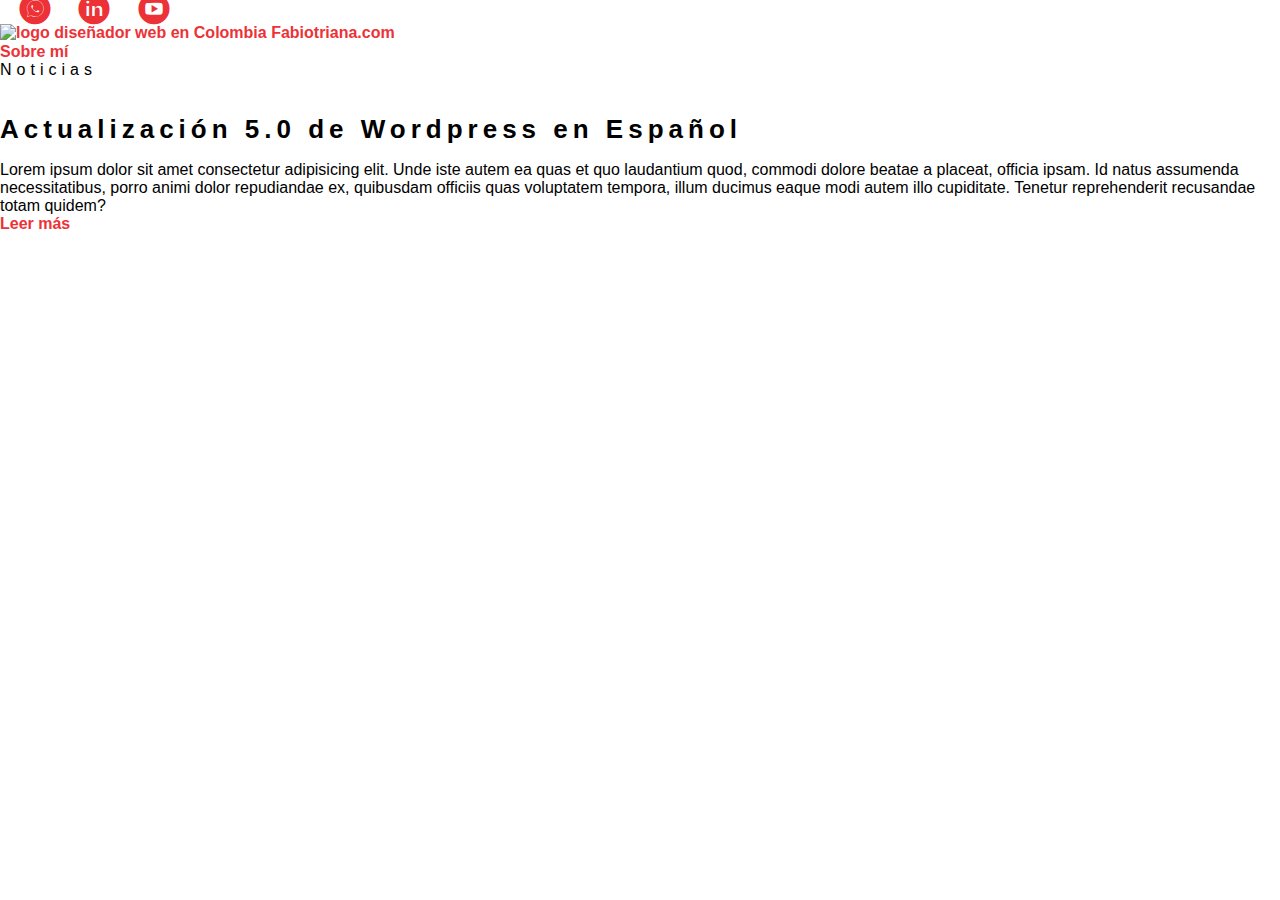
==== blog.html @ 5923bc03 "some tweaks" ====
<!DOCTYPE html>
<html lang="es">
<head>
    <meta charset="UTF-8">
    <meta name="viewport" content="width=device-width, initial-scale=1.0">
    <title>Home Blog</title>
    <meta name="description" content="Este es un blog personal">
    <meta name="robots" content="noindex,nofollow">
    <link rel="stylesheet" href="./assets/styles/normalize.css">
    <link rel="stylesheet" href="./assets/font/flaticon.css">
    <link rel="stylesheet" href="./assets/styles/style.css">
    <link rel="stylesheet" href="./assets/styles/header.css">
    <link rel="stylesheet" href="./assets/styles/footer.css">
    <link rel="stylesheet" href="./assets/styles/blog.css">
</head>
<body>
    <header>
        <section  class="header__icons-container">
            <div class="icons">
                <a href="https://api.whatsapp.com/send?phone=573135981956&text=Hola%20Fabio%20Triana%2C%20quiero%20m%C3%A1s%20informaci%C3%B3n%20de%20c%C3%B3mo%20hacer%20mi%20negocio%20m%C3%A1s%20visible%20en%20internet." target="_blank">
                    <span class="flaticon-003-whatsapp"></span>
                </a>
                <a href="https://www.linkedin.com/in/fabiotriana2/" target="_blank">
                    <span class="flaticon-010-linkedin"></span>
                </a>
                <a target="_blank" href="#">
                    <span class="flaticon-008-youtube"></span>
                </a>
            </div>
        </section>
        <nav>
            <section class="nav__logo-container">
                <a target="_blank" href="https://fabiotriana.com" aria-multiline="logo de mi blog">
                    <img src="https://fabiotriana.com/wp-content/uploads/2022/08/Logo.png?x45623" alt="logo diseñador web en Colombia Fabiotriana.com" >
                </a>
            </section>
            <section class="profile__link">
                <a target="_blank" href="https://fabiotriana.com">Sobre mí</a>
            </section>
        </nav>
    </header>
    <main class="blog__main">
        <div class="blog__main-container">
            <span class="blog__left-ctg">Noticias</span>
            <div class="blog__main-left">
                <figure>
                    <img src="https://universowp.com.br/wp-content/uploads/2018/12/Universo-WP-WordPress-5.png" alt="">
                </figure>
            </div>
            <div class="blog__main-right">
                <h1 class="blog__main-title">Actualización 5.0 de Wordpress en Español</h1>
                <p class="blog__main-content">Lorem ipsum dolor sit amet consectetur adipisicing elit. Unde iste autem ea quas et quo laudantium quod, commodi dolore beatae a placeat, officia ipsam. Id natus assumenda necessitatibus, porro animi dolor repudiandae ex, quibusdam officiis quas voluptatem tempora, illum ducimus eaque modi autem illo cupiditate. Tenetur reprehenderit recusandae totam quidem?</p>
                <a class="blog__main-button" href="https://fabiotriana.com" target="_blank">Leer más</a>
            </div>
        </div>
    </main>
</body>
</html>
---- assets/font/flaticon.css ----
/*
  	Flaticon icon font: Flaticon
  	Creation date: 20/12/2018 09:27
  	*/

@font-face {
  font-family: "Flaticon";
  src: url("./Flaticon.eot");
  src: url("./Flaticon.eot?#iefix") format("embedded-opentype"),
       url("./Flaticon.woff") format("woff"),
       url("./Flaticon.ttf") format("truetype"),
       url("./Flaticon.svg#Flaticon") format("svg");
  font-weight: normal;
  font-style: normal;
}

@media screen and (-webkit-min-device-pixel-ratio:0) {
  @font-face {
    font-family: "Flaticon";
    src: url("./Flaticon.svg#Flaticon") format("svg");
  }
}

[class^="flaticon-"]:before, [class*=" flaticon-"]:before,
[class^="flaticon-"]:after, [class*=" flaticon-"]:after {   
  font-family: Flaticon;
        font-size: 30px;
font-style: normal;
margin-left: 20px;
}

.flaticon-001-facebook:before { content: "\f100"; }
.flaticon-002-twitter:before { content: "\f101"; }
.flaticon-003-whatsapp:before { content: "\f102"; }
.flaticon-004-groupme:before { content: "\f103"; }
.flaticon-005-kik:before { content: "\f104"; }
.flaticon-006-skype:before { content: "\f105"; }
.flaticon-007-periscope:before { content: "\f106"; }
.flaticon-008-youtube:before { content: "\f107"; }
.flaticon-009-itunes:before { content: "\f108"; }
.flaticon-010-linkedin:before { content: "\f109"; }
.flaticon-011-instagram:before { content: "\f10a"; }
.flaticon-012-messenger:before { content: "\f10b"; }
.flaticon-013-twitter-1:before { content: "\f10c"; }
.flaticon-014-snapchat:before { content: "\f10d"; }
.flaticon-015-reddit:before { content: "\f10e"; }
---- assets/styles/style.css ----
:root {
  --rojo: #ed3237;
  --blanco: #ffffff;
  --negro: #202020;
}

::selection {
  color: var(--blanco);
  background: var(--rojo);
}

*, *::after, *::before {
  box-sizing: border-box;
  margin: 0;
  padding: 0;
}

html {
  font-size: 62.5%;
}

body {
  font-size: 1.6rem;
  font-family: 'roboto' , sans-serif;
}

a {
  text-decoration: none;
  color: var(--rojo);
  font-weight: bold;
}

ul {
  list-style: none;
}

@import url('https://fonts.googleapis.com/css2?family=Roboto:wght@300;400;500;700&display=swap');

h1 {
  font-size: 2.6rem;
  line-height: 2.8rem;
  letter-spacing: 0.5rem;
}

h2 {
  font-size: 2.4rem;
  line-height: 2.6rem;
  letter-spacing: 0.5rem;
}

h3 {
  font-size: 2.2rem;
  line-height: 2.4rem;
  letter-spacing: 0.5rem;
}

h4 {
  font-size: 2rem;
  line-height: 2.2rem;
  letter-spacing: 0.5rem;
}

h5 {
  font-size: 1.8rem;
  line-height: 2rem;
  letter-spacing: 0.5rem;
}

h6 {
  font-size: 1.6rem;
  line-height: 1.8rem;
  letter-spacing: 0.5rem;
}

p {
  font-size: 1.6rem;
  line-height: 1.8rem;
}

span {
  font-size: 1.6rem;
  line-height: 1.8rem;
  letter-spacing: 0.5rem;
}
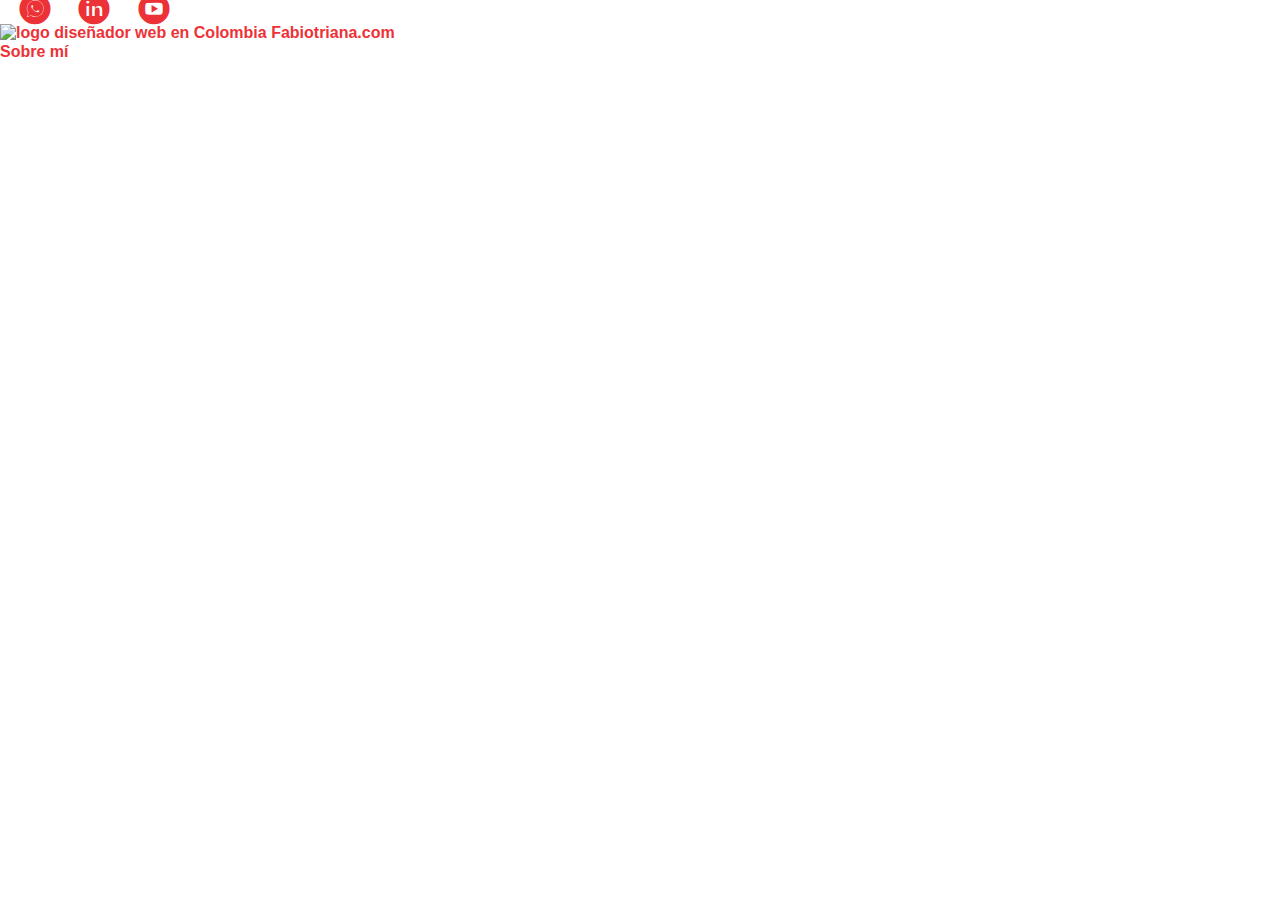
==== commit a923e92d: "hot css fixes" ====
--- a/blog.html
+++ b/blog.html
@@ -40,19 +40,7 @@
         </nav>
     </header>
     <main class="blog__main">
-        <div class="blog__main-container">
-            <span class="blog__left-ctg">Noticias</span>
-            <div class="blog__main-left">
-                <figure>
-                    <img src="https://universowp.com.br/wp-content/uploads/2018/12/Universo-WP-WordPress-5.png" alt="">
-                </figure>
-            </div>
-            <div class="blog__main-right">
-                <h1 class="blog__main-title">Actualización 5.0 de Wordpress en Español</h1>
-                <p class="blog__main-content">Lorem ipsum dolor sit amet consectetur adipisicing elit. Unde iste autem ea quas et quo laudantium quod, commodi dolore beatae a placeat, officia ipsam. Id natus assumenda necessitatibus, porro animi dolor repudiandae ex, quibusdam officiis quas voluptatem tempora, illum ducimus eaque modi autem illo cupiditate. Tenetur reprehenderit recusandae totam quidem?</p>
-                <a class="blog__main-button" href="https://fabiotriana.com" target="_blank">Leer más</a>
-            </div>
-        </div>
+
     </main>
 </body>
 </html>--- a/assets/styles/style.css
+++ b/assets/styles/style.css
@@ -25,7 +25,7 @@
 }
 
 a {
-  text-decoration: none;
+ text-decoration: none;
   color: var(--rojo);
   font-weight: bold;
 }
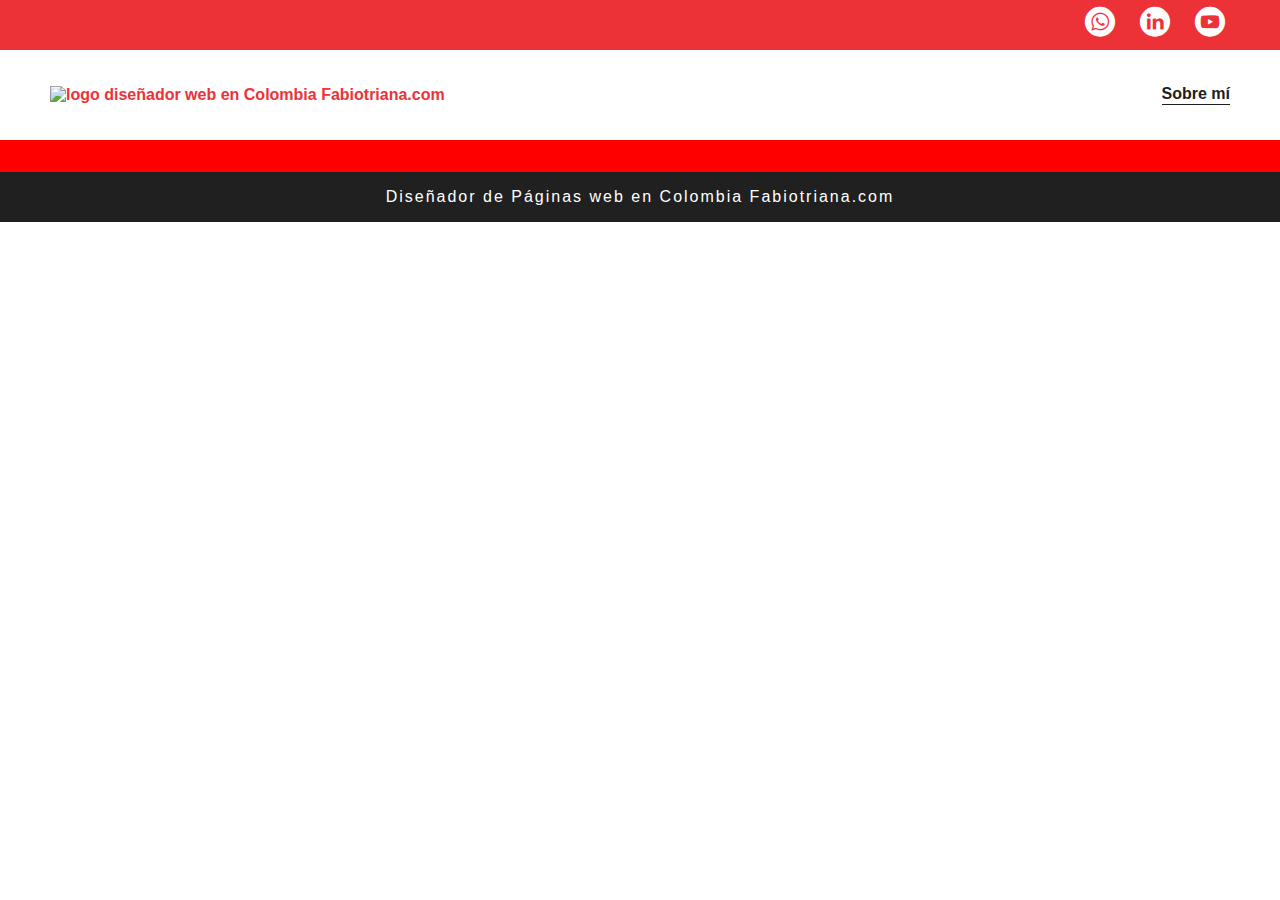
==== commit a3c1dc1a: "fix responsive margin on blogs" ====
--- a/blog.html
+++ b/blog.html
@@ -11,7 +11,9 @@
     <link rel="stylesheet" href="./assets/styles/style.css">
     <link rel="stylesheet" href="./assets/styles/header.css">
     <link rel="stylesheet" href="./assets/styles/footer.css">
-    <link rel="stylesheet" href="./assets/styles/blog.css">
+    <link rel="stylesheet" href="./assets/styles/blogs.css">
+    <link rel="stylesheet" href="./assets/styles/blogs-tablet.css" media="screen and (max-width: 1200px)">
+    <link rel="stylesheet" href="./assets/styles/blogs-mobile.css" media="screen and (max-width:770px)">
 </head>
 <body>
     <header>
@@ -39,8 +41,22 @@
             </section>
         </nav>
     </header>
-    <main class="blog__main">
+    
+    
+    <main class="single__blog-container">
+        <div class="single__blog-hero">
 
+        </div>
+        <div class="single__blog-content">
+
+        </div>
     </main>
+    <section class="single__blog-contact">
+
+    </section>
+    <footer>
+        <div class="footer__top"></div>
+        <div class="footer__bottom"><a href="https://fabiotriana.com" target="_blank">Diseñador de Páginas web en Colombia Fabiotriana.com</a></div>
+    </footer>
 </body>
 </html>--- a/assets/styles/style.css
+++ b/assets/styles/style.css
@@ -2,6 +2,7 @@
   --rojo: #ed3237;
   --blanco: #ffffff;
   --negro: #202020;
+  --sombra: #c2c2c242;
 }
 
 ::selection {
@@ -81,4 +82,18 @@
   font-size: 1.6rem;
   line-height: 1.8rem;
   letter-spacing: 0.5rem;
+}
+
+
+.global__button {
+  display: inline-block;
+  width: fit-content;
+  border: var(--rojo) 0.1rem solid;
+  padding: 0.8rem 1.2rem;
+}
+
+.global__button:hover {
+  border: var(--rojo) 0.1rem solid;
+  background-color: var(--rojo);
+  color: var(--blanco);
 }--- a/assets/styles/header.css
+++ b/assets/styles/header.css
@@ -0,0 +1,55 @@
+header {
+    width: 100vw;
+    height: 14rem;
+    display: grid;
+    grid-template-rows: repeat(2, 1fr);
+  }
+  
+  header .header__icons-container {
+    width: 100vw;
+    height: 5rem;
+    display: grid;
+    background-color: var(--rojo);
+  }
+  
+  header .header__icons-container .icons {
+    width: auto;
+    height: auto;
+    display: flex;
+    align-items: center;
+    justify-content: end;
+    margin-right: 5rem;
+  }
+  
+  header .icons a {
+    color: var(--blanco);
+    font-weight: 400;
+  }
+  
+  nav {
+    display: grid;
+    grid-template-columns: repeat(2, 1fr);
+    height: 9rem;
+  }
+  
+  nav .nav__logo-container {
+    margin-left: 5rem;
+    display: flex;
+    align-items: center;
+  }
+  
+  nav .nav__logo-container img {
+    width: 22rem;
+  }
+  
+  nav .profile__link {
+    display: flex;
+    align-items: center;
+    justify-content: flex-end;
+    margin-right: 5rem;
+  }
+  
+  nav .profile__link a {
+    color: var(--negro);
+    border-bottom: 1px solid var(--negro);
+  }--- a/assets/styles/footer.css
+++ b/assets/styles/footer.css
@@ -0,0 +1,23 @@
+footer {
+    width: 100vw;
+    height: auto;
+}
+
+.footer__top {
+    height: 3.2rem;
+    background-color: red;
+}
+
+.footer__bottom {
+    background-color: var(--negro);
+    height: 5rem;
+    display: flex;
+    justify-content: center;
+    align-items: center;
+}
+
+.footer__bottom a {
+    font-weight: 400;
+    color: var(--blanco);
+    letter-spacing: 0.2rem;
+}--- a/assets/styles/blogs.css
+++ b/assets/styles/blogs.css
@@ -0,0 +1,151 @@
+main {
+    width: 100%;
+}
+
+.blog__main {
+    background-color: var(--sombra);
+    padding: 8rem 0 8rem 0;
+    max-width: 100%;
+}
+
+.blog__main-container {
+    max-width: 120rem;
+    margin: 0 auto;
+    display: grid;
+    grid-template-columns:  2fr 1fr;
+    grid-template-rows: 2fr;
+}
+
+.blog__left-ctg {
+    grid-column: 1;
+    font-size: 2rem;
+    font-weight: bold;
+    margin-bottom: 2rem;
+}
+
+.blog__main-figure {
+    grid-column: 1;
+    grid-row: 2;
+}
+
+.blog__main-figure img {
+    width: 90%;
+}
+
+.blog__main-info-container {
+    grid-column: 2;
+    grid-row: 2;
+}
+
+.blog__main-info-container:hover a {
+    border: var(--rojo) 0.1rem solid;
+    background-color: var(--rojo);
+    color: var(--blanco);
+}
+
+.blog__main-info-container .blog__main-title {
+    margin: 0;
+}
+
+.blog__main-info-container .blog__main-content {
+    margin: 2.4rem 0 3.2rem 0;
+    text-align: justify;
+} 
+/* .blog__main-container {
+    max-width: 120rem;
+    margin: 0 auto;
+    padding: 6rem 0;
+    display: flex;
+    flex-direction: row;
+    flex-wrap: wrap;
+    height: 50rem;
+}
+
+.blog__main-left   {
+    width: 50%;
+}
+
+.blog__left-ctg {
+    width: 100%;
+    font-size: 2rem;
+    font-weight: bold;
+    margin-bottom: 2rem;
+}
+
+.blog__main-left figure img {
+    width: 100%;
+}
+
+.blog__main-right {
+    width: 50%;
+    padding-left: 12rem;
+    display: flex;
+    flex-direction: column;
+}
+
+.blog__main-right .blog__main-title {
+    margin: 0;
+}
+
+.blog__main-right .blog__main-content {
+    margin: 2.4rem 0 3.2rem 0;
+} */
+
+.blog__main-info-container .blog__main-button {
+    display: inline-block;
+    width: fit-content;
+    border: var(--rojo) 0.1rem solid;
+    padding: 0.8rem 1.2rem;
+}
+
+.blog__main-info-container .blog__main-button:hover {
+    border: var(--rojo) 0.1rem solid;
+    background-color: var(--rojo);
+    color: var(--blanco);
+}
+
+.blog__related {
+    max-width: 100vw;
+    max-width: 120rem;
+    margin: 0 auto;
+    display: flex;
+    flex-direction: column;
+}
+
+.blog__related h2 {
+    margin-top: 6rem;
+    margin-bottom: 2rem;
+    padding-bottom: 6rem;
+    border-bottom: #c2c2c2 0.1rem solid;
+}
+
+.blog__post--container { 
+    display: grid;
+    grid-template-columns: repeat(auto-fit, minmax(300px, 1fr));
+    gap: 2rem;
+    margin: 0 auto;
+    padding: 4rem 0 6rem 0;
+}
+
+.blog__post-card img {
+    width: 100%;
+}
+
+.blog__post-info {
+    padding: 2rem 0;
+}
+
+.blog__post-parrafo {
+    margin: 0.8rem 0 1.2rem 0;
+    text-align: justify;
+}
+
+.blog__post-card:hover {
+    border-bottom: var(--rojo) 0.1rem solid;
+    position: relative;
+}
+
+.blog__post-card:hover .blog__post-button {
+    background-color: var(--rojo);
+    color: var(--blanco);
+}
--- a/assets/styles/blogs-tablet.css
+++ b/assets/styles/blogs-tablet.css
@@ -0,0 +1,35 @@
+
+.blog__main {
+    background-color: var(--sombra);
+    padding: 6rem 2rem 6rem 2rem;
+}
+
+.blog__main-container {
+    grid-template-columns:  1fr;
+    grid-template-rows: 3fr;
+    max-width: 80rem;
+}
+
+.blog__left-ctg {
+    grid-row: 1;
+}
+
+.blog__main-figure {
+    grid-row: 2;
+}
+
+.blog__main-figure img {
+   width: 100%;
+}
+
+
+.blog__main-info-container {
+    margin-top: 2rem;
+    grid-row: 3;
+    grid-column: 1;
+}
+
+.blog__related {
+    max-width: 80rem;
+    padding: 0 2rem;
+}
--- a/assets/styles/blogs-mobile.css
+++ b/assets/styles/blogs-mobile.css
@@ -0,0 +1,4 @@
+/* 
+.blog__post--container {
+    max-width: 100%;
+} */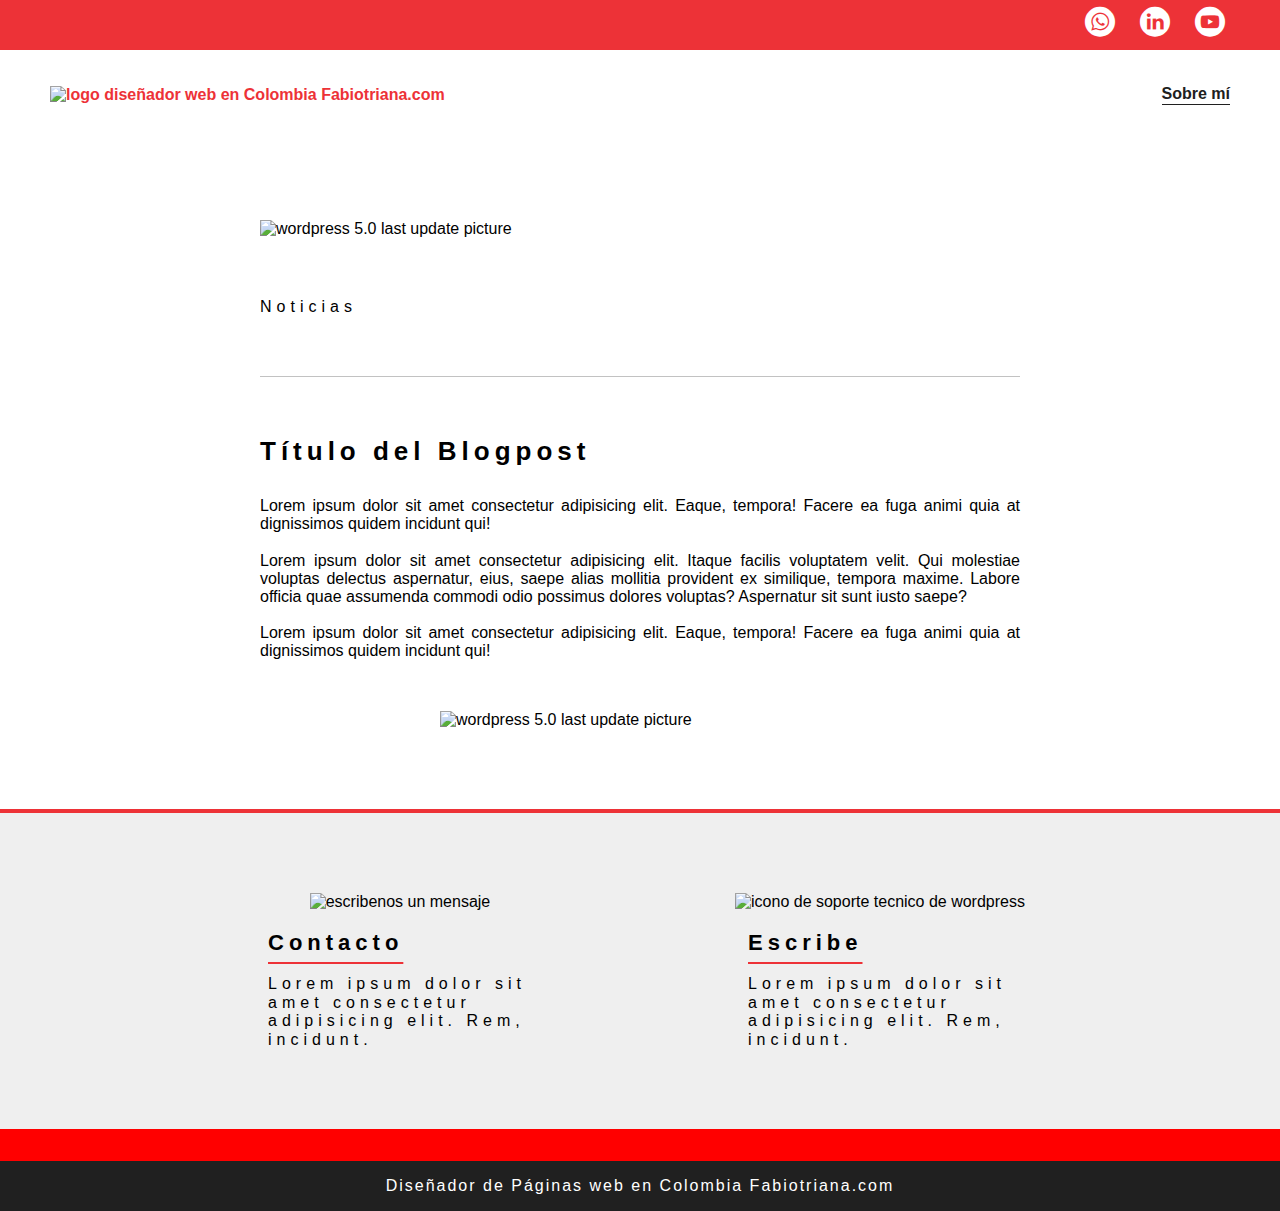
==== commit fa2d88b4: "finalizando blog single post" ====
--- a/blog.html
+++ b/blog.html
@@ -3,7 +3,7 @@
 <head>
     <meta charset="UTF-8">
     <meta name="viewport" content="width=device-width, initial-scale=1.0">
-    <title>Home Blog</title>
+    <title>Blog Single</title>
     <meta name="description" content="Este es un blog personal">
     <meta name="robots" content="noindex,nofollow">
     <link rel="stylesheet" href="./assets/styles/normalize.css">
@@ -11,9 +11,9 @@
     <link rel="stylesheet" href="./assets/styles/style.css">
     <link rel="stylesheet" href="./assets/styles/header.css">
     <link rel="stylesheet" href="./assets/styles/footer.css">
-    <link rel="stylesheet" href="./assets/styles/blogs.css">
-    <link rel="stylesheet" href="./assets/styles/blogs-tablet.css" media="screen and (max-width: 1200px)">
-    <link rel="stylesheet" href="./assets/styles/blogs-mobile.css" media="screen and (max-width:770px)">
+    <link rel="stylesheet" href="./assets/styles/blog.css">
+    <link rel="stylesheet" href="./assets/styles/blog-tablet.css" media="screen and (max-width: 1200px)">
+    <link rel="stylesheet" href="./assets/styles/blog-mobile.css" media="screen and (max-width:770px)">
 </head>
 <body>
     <header>
@@ -41,22 +41,63 @@
             </section>
         </nav>
     </header>
+    <main>
+        <figure class="feature__image">
+            <img src="https://universowp.com.br/wp-content/uploads/2018/12/Universo-WP-WordPress-5.png" alt="wordpress 5.0 last update picture">
+        </figure>
+
+        <section class="blog__ctg">
+            <span>Noticias</span>
+        </section>
+
+        <h1>Título del Blogpost</h1>
+
+        <p>Lorem ipsum dolor sit amet consectetur adipisicing elit. Eaque, tempora! Facere ea fuga animi quia at dignissimos quidem incidunt qui!</p>
+        <br>
+        <p>Lorem ipsum dolor sit amet consectetur adipisicing elit. Itaque facilis voluptatem velit. Qui molestiae voluptas delectus aspernatur, eius, saepe alias mollitia provident ex similique, tempora maxime. Labore officia quae assumenda commodi odio possimus dolores voluptas? Aspernatur sit sunt iusto saepe?</p>
+        <br>
+        <p>Lorem ipsum dolor sit amet consectetur adipisicing elit. Eaque, tempora! Facere ea fuga animi quia at dignissimos quidem incidunt qui!</p>
+        <br>
+        <figure class="content__image">
+            <img src="https://universowp.com.br/wp-content/uploads/2018/12/Universo-WP-WordPress-5.png" alt="wordpress 5.0 last update picture">
+        </figure>
+    </main>
+
+    <section class="contact__container">
+        <div class="containers">
+
+            <div class="container container__left">
+         
+                <figure>
+                    <img src="https://fabiotriana.com/wp-content/uploads/2022/08/posicionamiento-seo-en-colombia.png?x45623" alt="escribenos un mensaje">
+                </figure>
+                <div class="contact__info">
+                    <h3>Contacto</h3>
+                    <span>Lorem ipsum dolor sit amet consectetur adipisicing elit. Rem, incidunt.</span>
+                </div>
     
+            </div>
+        
+            <div class="container container__right">
+             
+                <figure>
+                    <img src="https://fabiotriana.com/wp-content/uploads/2022/08/soporte-wordpress-colombia.png?x45623" alt="icono de soporte tecnico de wordpress">
+                </figure>
+                <div class="contact__info">
+                    <h3>Escribe</h3>
+                    <span>Lorem ipsum dolor sit amet consectetur adipisicing elit. Rem, incidunt.</span>
+                </div>
     
-    <main class="single__blog-container">
-        <div class="single__blog-hero">
+            </div>
 
-        </div>
-        <div class="single__blog-content">
+        </div>    
+    
+    </section>
 
-        </div>
-    </main>
-    <section class="single__blog-contact">
-
-    </section>
     <footer>
         <div class="footer__top"></div>
         <div class="footer__bottom"><a href="https://fabiotriana.com" target="_blank">Diseñador de Páginas web en Colombia Fabiotriana.com</a></div>
     </footer>
 </body>
+</html>
 </html>--- a/assets/styles/footer.css
+++ b/assets/styles/footer.css
@@ -20,4 +20,5 @@
     font-weight: 400;
     color: var(--blanco);
     letter-spacing: 0.2rem;
-}+    text-align: center;
+}
--- a/assets/styles/blog.css
+++ b/assets/styles/blog.css
@@ -0,0 +1,85 @@
+main {
+    max-width: 80rem;
+    margin: 8rem auto;
+    padding: 0 2rem;
+}
+
+main figure {
+    max-width: 100%;
+}
+
+
+main .feature__image img {
+    display: block;
+    max-width: 100%;
+    margin: 0 auto;
+}
+
+main .content__image img  {
+    max-width: 40rem;
+    margin: 3.2rem auto;
+    display: block;
+}
+
+main .blog__ctg span {
+    display: block;
+    margin-top: 6rem;
+    margin-bottom: 2rem;
+    padding-bottom: 6rem;
+    border-bottom: #c2c2c2 0.1rem solid;
+}
+
+main h1 {
+    margin: 6rem 0 3.2rem 0;
+    max-width: 70%;
+
+}
+
+main p {
+    text-align: justify;
+}
+
+
+
+.contact__container {
+    width: 100%;
+    padding: 6rem 0;
+    background-color: var(--sombra);
+    border-top: 0.4rem solid var(--rojo);
+}
+
+.contact__container .containers {
+    max-width: 120rem;
+    margin: 0 auto;
+    display: grid;
+    grid-template-columns: repeat(auto-fit, minmax(48rem, auto));
+    grid-auto-flow: row;
+    justify-content: center;
+}
+
+.contact__container .container {
+    display: flex;
+    flex-wrap: wrap;
+    justify-content: center;
+    align-items: center;
+    gap: 2rem;
+    padding: 2rem;
+    max-width: 48rem;
+}
+
+.contact__container .container figure {
+    width: max-content;
+}
+
+.contact__container .container .contact__info {
+    width: 60%;
+}
+
+.contact__container .container .contact__info h3 {
+    margin-bottom: 2rem;
+    text-decoration: underline;
+    text-decoration-color: var(--rojo);
+    text-underline-offset: 1.2rem ;
+}
+
+
--- a/assets/styles/blog-tablet.css
+++ b/assets/styles/blog-tablet.css
@@ -0,0 +1,7 @@
+main .feature__image img {
+    max-width: 100%;
+}
+
+main .content__image img  {
+    width: 100%;
+}--- a/assets/styles/blog-mobile.css
+++ b/assets/styles/blog-mobile.css
@@ -0,0 +1,15 @@
+main .feature__image img {
+    max-width: 100%;
+}
+
+main .content__image img  {
+    width: 100%;
+}
+
+main .blog__ctg span {
+    display: block;
+    margin-top: 4rem;
+    margin-bottom: 2rem;
+    padding-bottom: 4rem;
+    border-bottom: #c2c2c2 0.1rem solid;
+}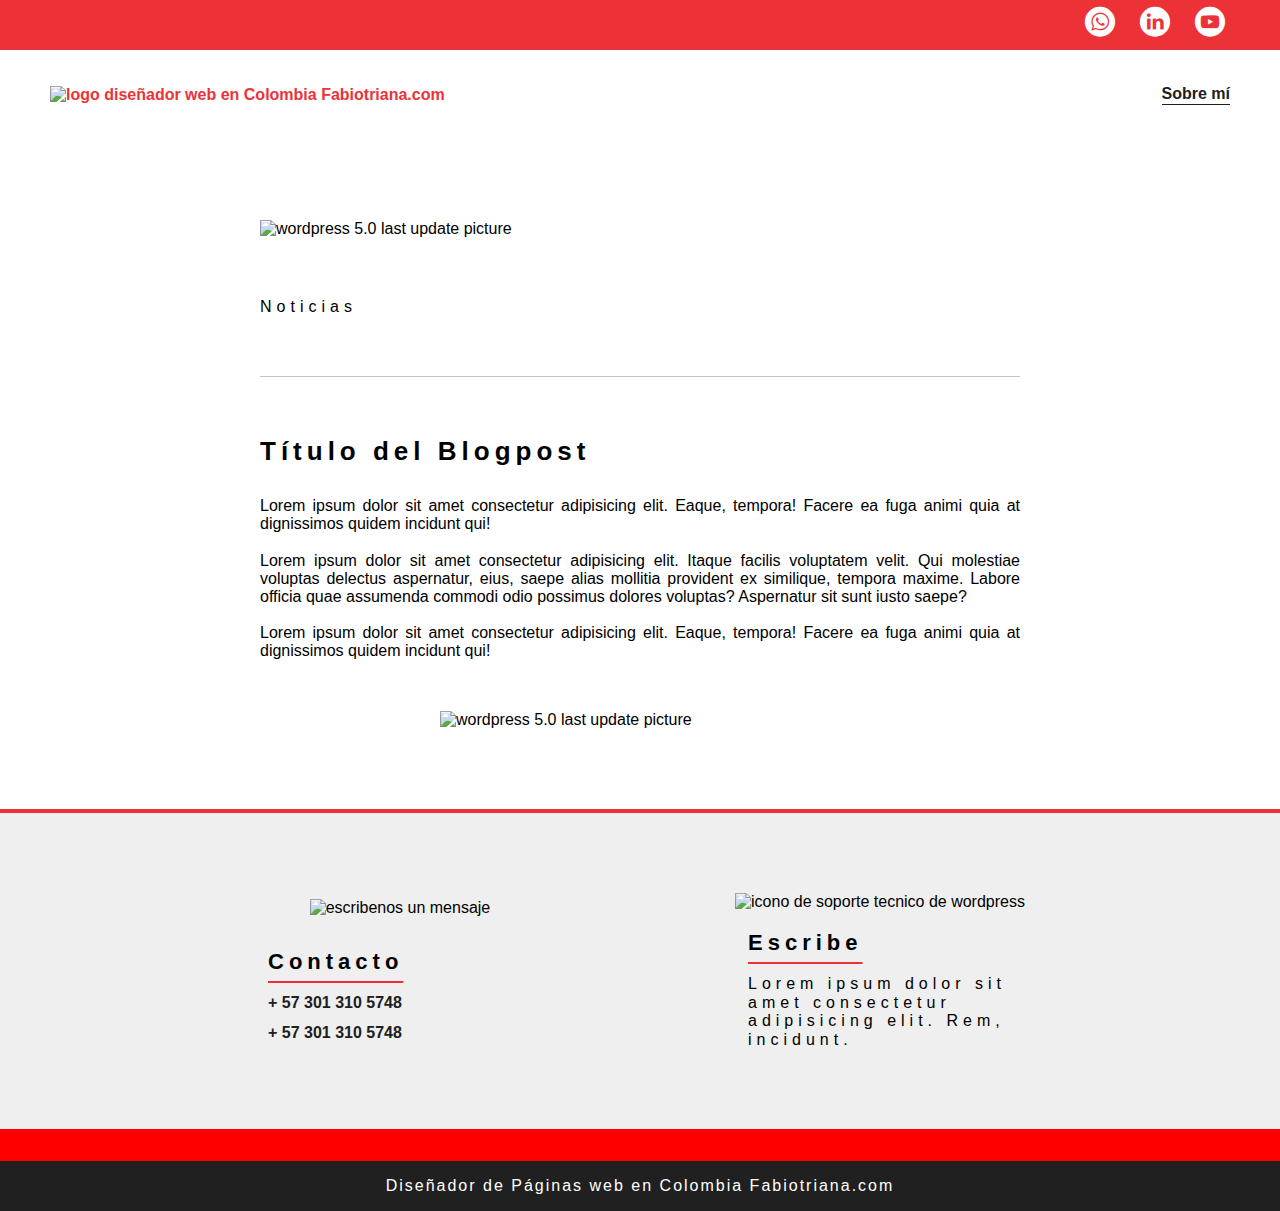
==== commit 892a81c1: "finishing blog" ====
--- a/blog.html
+++ b/blog.html
@@ -73,7 +73,14 @@
                 </figure>
                 <div class="contact__info">
                     <h3>Contacto</h3>
-                    <span>Lorem ipsum dolor sit amet consectetur adipisicing elit. Rem, incidunt.</span>
+                    <ul class="contact__info-list">
+                        <li>
+                            <a href="tel:+573013105728">+ 57 301 310 5748</a>
+                        </li>
+                        <li>
+                            <a target="_blank" href="https://api.whatsapp.com/send?phone=573013105748text=Hola%20Fabio%20Triana%2C%20quiero%20m%C3%A1s%20informaci%C3%B3n%20de%20c%C3%B3mo%20hacer%20mi%20negocio%20m%C3%A1s%20visible%20en%20internet.">+ 57 301 310 5748</a>
+                        </li>
+                    </ul>
                 </div>
     
             </div>
--- a/assets/styles/header.css
+++ b/assets/styles/header.css
@@ -1,12 +1,11 @@
 header {
-    width: 100vw;
+    max-width: 100%;
     height: 14rem;
     display: grid;
     grid-template-rows: repeat(2, 1fr);
   }
   
   header .header__icons-container {
-    width: 100vw;
     height: 5rem;
     display: grid;
     background-color: var(--rojo);
--- a/assets/styles/blog.css
+++ b/assets/styles/blog.css
@@ -75,6 +75,26 @@
     width: 60%;
 }
 
+.contact__container .container .contact__info-list li {
+    margin-top: 1.2rem;
+}
+
+.contact__container .container .contact__info-list li:first-child {
+    margin: 0;
+}
+
+.contact__container .container .contact__info-list li a {
+    color: var(--negro);
+}
+
+.contact__container .container .contact__info-list li a:hover {
+    color: var(--rojo);
+}
+
+.contact__container .container .contact__info-list li a:visited {
+    color: var(--negro);
+}
+
 .contact__container .container .contact__info h3 {
     margin-bottom: 2rem;
     text-decoration: underline;
